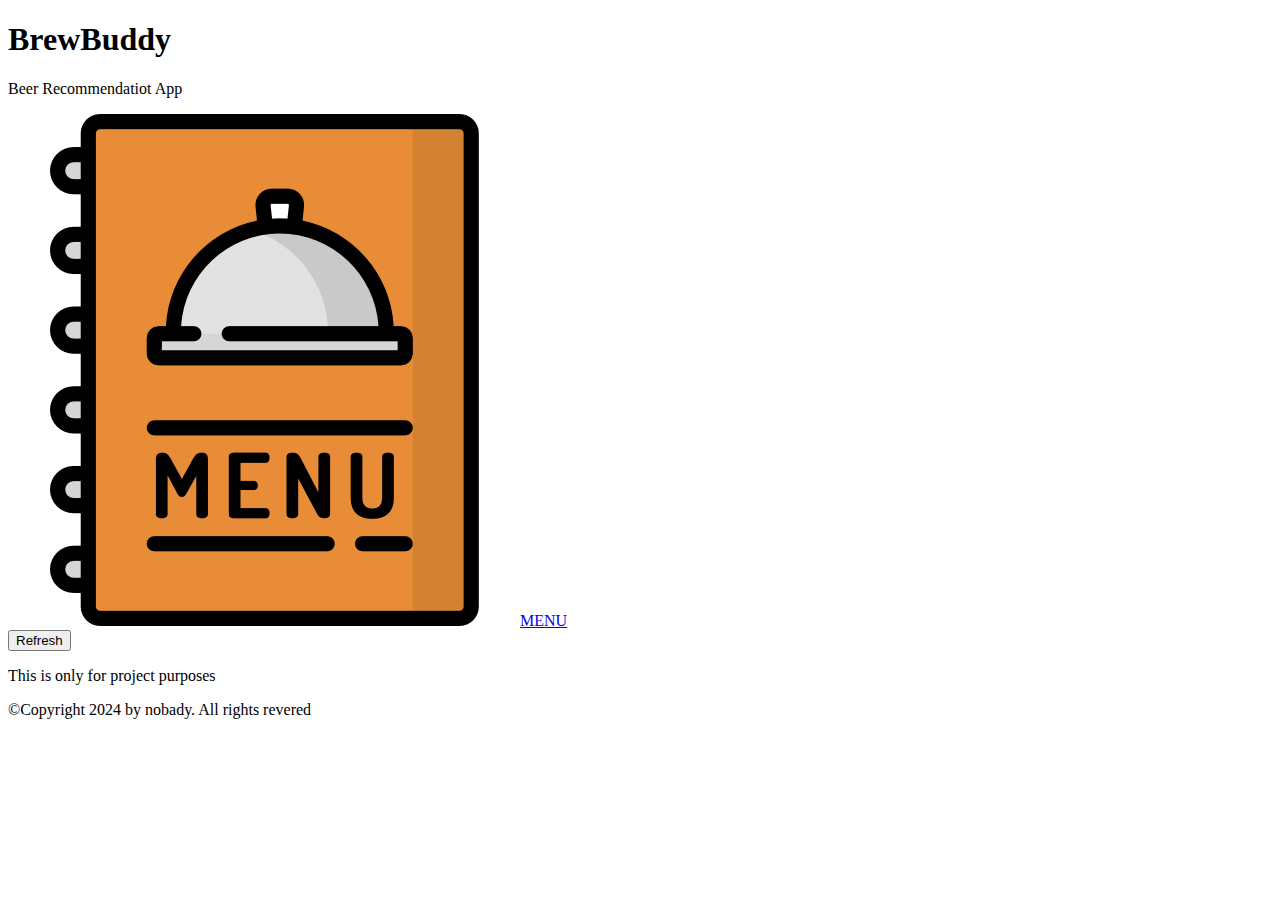
==== Homework 2/index.html @ 15d0d124 "Homework" ====
<!DOCTYPE html>
<html lang="en">

<head>
    <link rel="stylesheet" href="./style.css">
    <meta charset="UTF-8">
    <meta name="viewport" content="width=device-width, initial-scale=1.0">
    <title>Homework</title>
</head>

<body>
    <header>
        <div>
            <h1>BrewBuddy</h1>
            <p>Beer Recommendatiot App</p>
        </div>
        <div>
            <a target="_blank" href="./beer_menu.html"><img src="./icons/menu_beer.png" alt="beer_menu">MENU</a>
        </div>
    </header>
    <main>
        <div class="imageContainer"></div>
        <button id="btnOne">Refresh</button>
    </main>
    <footer>
        <p>This is only for project purposes</p>
        <p>©Copyright 2024 by nobady. All rights revered</p>
    </footer>
    <script src="./script.js"></script>
</body>

</html>
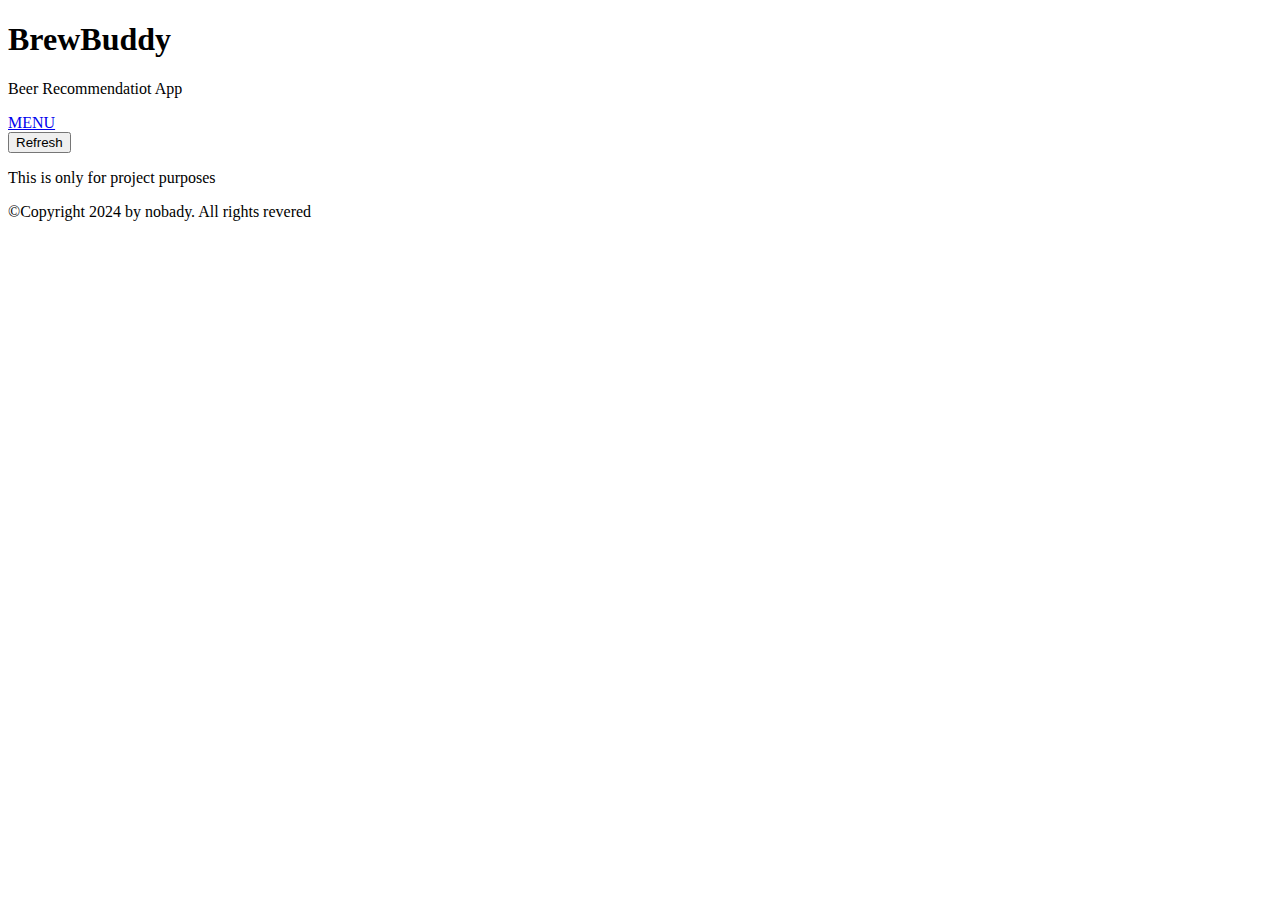
==== commit 24a8e720: "Homework" ====
--- a/Homework 2/index.html
+++ b/Homework 2/index.html
@@ -15,7 +15,8 @@
             <p>Beer Recommendatiot App</p>
         </div>
         <div>
-            <a target="_blank" href="./beer_menu.html"><img src="./icons/menu_beer.png" alt="beer_menu">MENU</a>
+            <a href="./beer_menu.html">MENU</a>
+            <!-- <img src="./icons/menu_beer.png" alt="beer_menu"> -->
         </div>
     </header>
     <main>
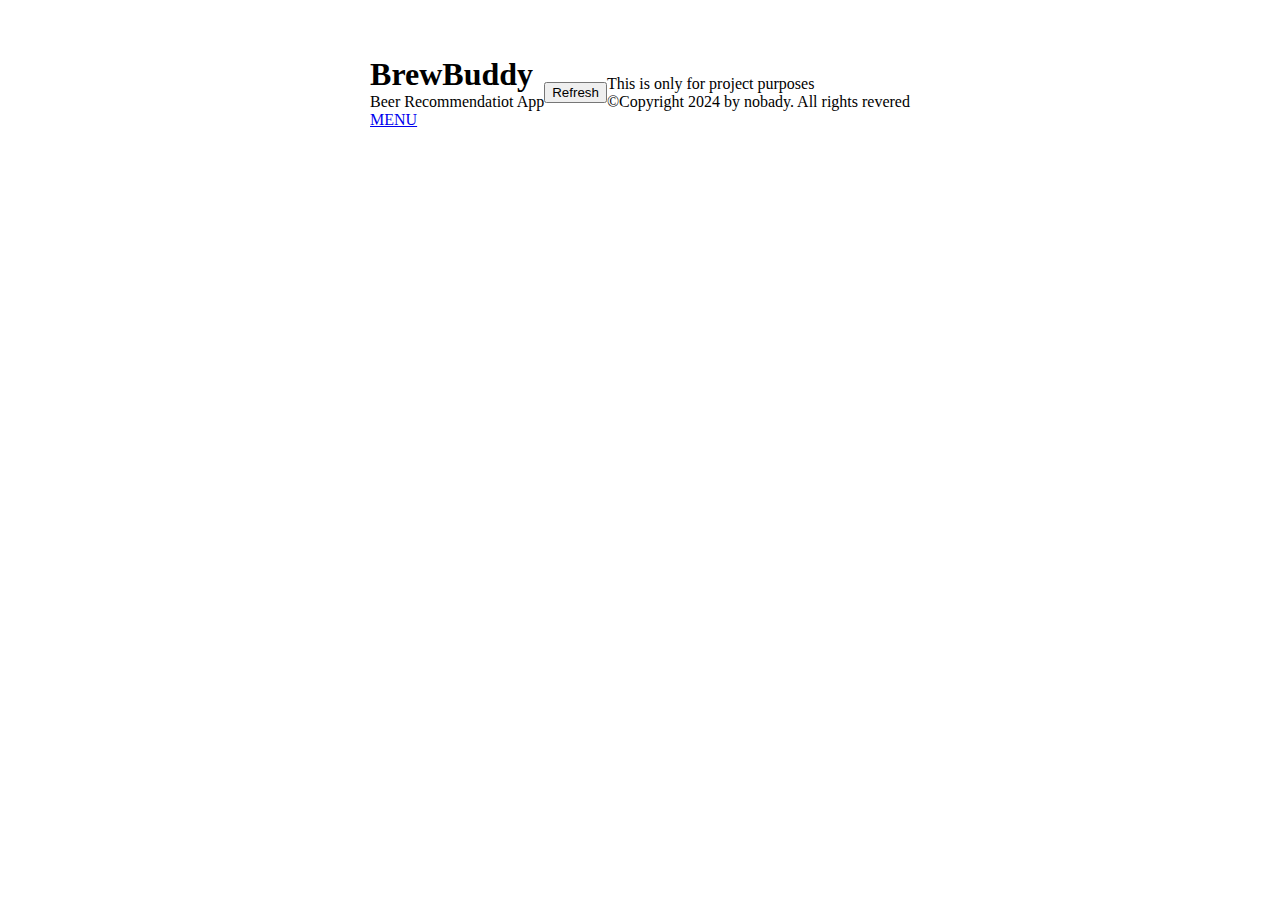
==== commit f9347aa7: "Homework" ====
--- a/Homework 2/index.html
+++ b/Homework 2/index.html
@@ -20,8 +20,10 @@
         </div>
     </header>
     <main>
-        <div class="imageContainer"></div>
-        <button id="btnOne">Refresh</button>
+        <div class="imageContainer">
+            <button id="btnOne">Refresh</button>
+        </div>
+        
     </main>
     <footer>
         <p>This is only for project purposes</p>
--- a/Homework 2/style.css
+++ b/Homework 2/style.css
@@ -0,0 +1,29 @@
+* {
+    margin: 0;
+    box-sizing: border-box;
+}
+
+img {
+    height: 40rem;
+}
+
+body {
+    display: flex;
+    justify-content: center;
+    align-items: center;
+    padding-top: 56px;
+}
+
+#info_beer {
+    display: grid;
+    grid-template-areas:
+        "item1 item2"
+    ;
+}
+
+.beer{
+    display: grid;
+    justify-items: center;
+}
+
+@media screen and (max-width: 1400px) {}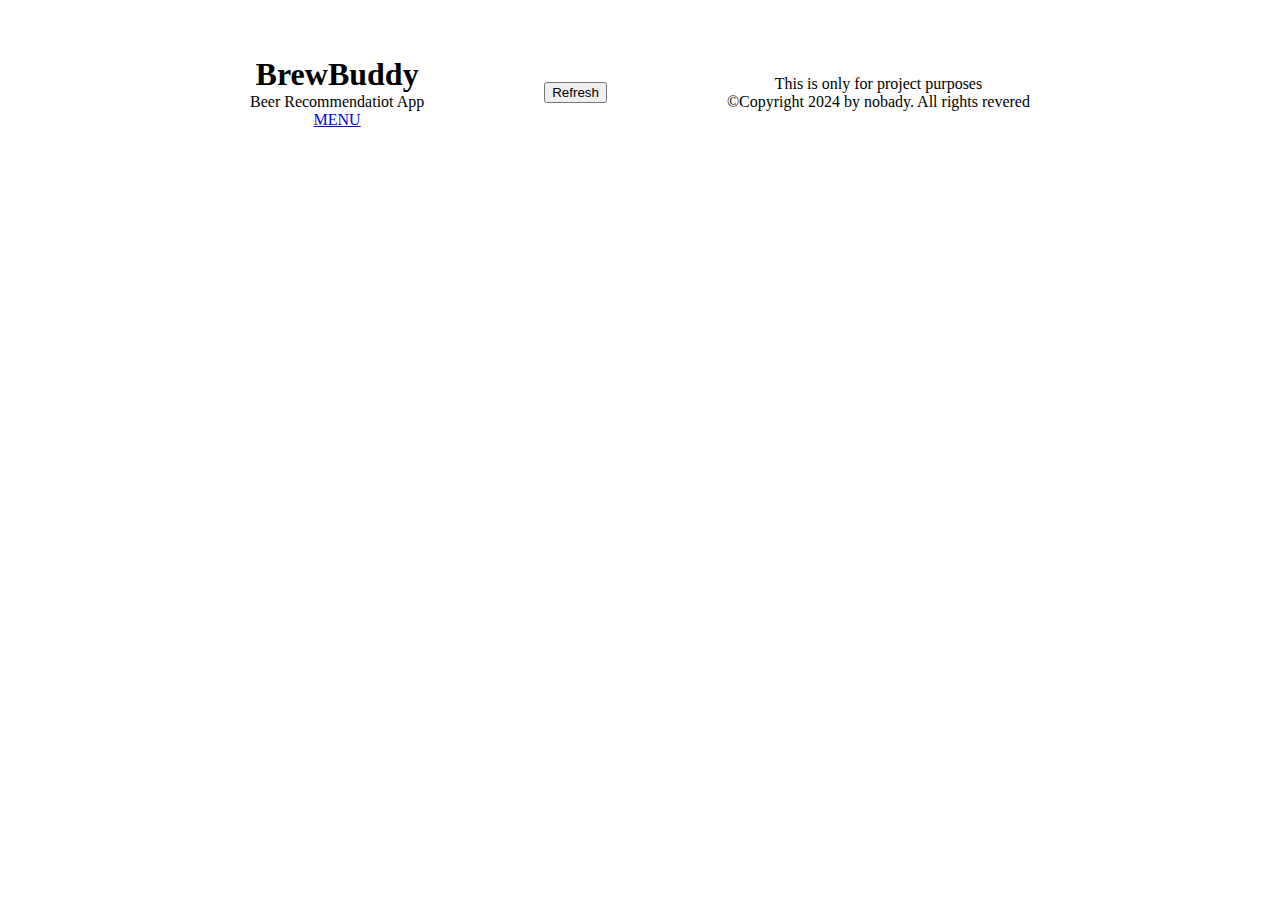
==== commit 99a6aaa5: "Homework" ====
--- a/Homework 2/index.html
+++ b/Homework 2/index.html
@@ -15,15 +15,12 @@
             <p>Beer Recommendatiot App</p>
         </div>
         <div>
-            <a href="./beer_menu.html">MENU</a>
-            <!-- <img src="./icons/menu_beer.png" alt="beer_menu"> -->
+            <a href="./beer.html">MENU</a>
         </div>
     </header>
     <main>
-        <div class="imageContainer">
-            <button id="btnOne">Refresh</button>
-        </div>
-        
+        <div class="imageContainer"></div>
+        <button id="btnOne">Refresh</button>
     </main>
     <footer>
         <p>This is only for project purposes</p>
--- a/Homework 2/style.css
+++ b/Homework 2/style.css
@@ -1,29 +1,51 @@
 * {
     margin: 0;
     box-sizing: border-box;
+
 }
 
-img {
-    height: 40rem;
-}
 
 body {
     display: flex;
     justify-content: center;
     align-items: center;
     padding-top: 56px;
+    text-align: center;
+
+    >header {
+        padding-right: 120px;
+    }
+
+    >footer {
+        padding-left: 120px;
+    }
 }
+
 
 #info_beer {
     display: grid;
     grid-template-areas:
         "item1 item2"
     ;
+    align-items: center;
+    text-align: center;
+
+    >img {
+        height: 40rem;
+        width: 100%;
+    }
 }
 
-.beer{
+.beer {
     display: grid;
     justify-items: center;
+    width: 714px;
+
+    >div.info {
+        display: grid;
+
+    }
 }
 
+
 @media screen and (max-width: 1400px) {}